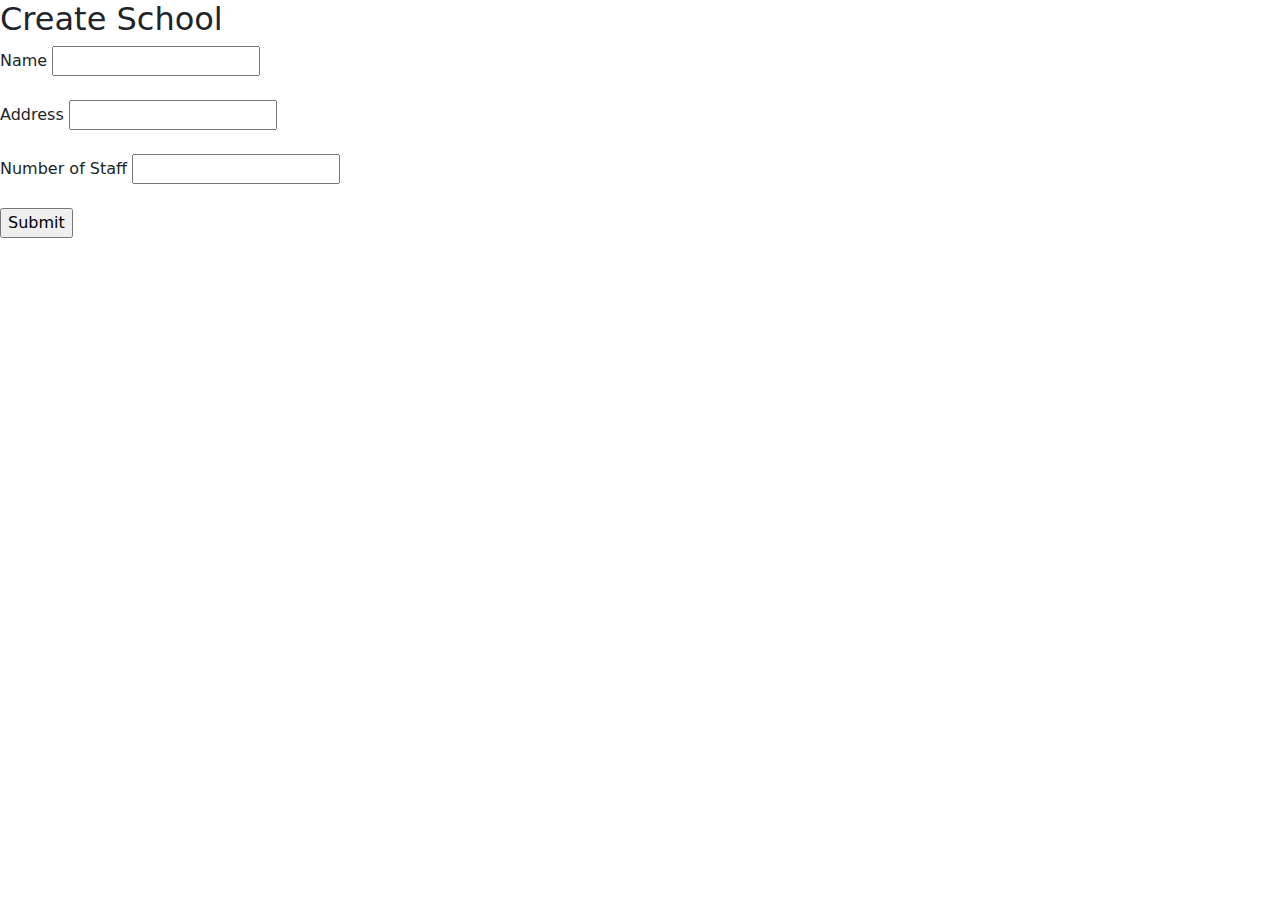
==== src/main/resources/templates/school/create.html @ 6acf583c "School management app: Todo(fix search by school name)" ====
<!DOCTYPE html>
<html lang="en" xmlns:th="http://www.thymeleaf.org">
<head>
    <meta charset="UTF-8">
    <title>School Mgt System</title>
    <!-- Latest compiled and minified CSS -->
    <link href="https://cdn.jsdelivr.net/npm/bootstrap@5.3.2/dist/css/bootstrap.min.css" rel="stylesheet">
</head>
<body>
<h2>Create School</h2>
<form th:action="@{register}" method="post">


    <label>Name</label>
    <input type="text" name="name"  />
    <br><br>

    <label>Address</label>
    <input type="text" name="address"  />
    <br><br>

    <label>Number of Staff</label>
    <input type="number" name="no_of_staff"  />
    <br><br>

    <input type="submit" name="Save"  />
</form>

<!-- Latest compiled JavaScript -->
<script src="https://cdn.jsdelivr.net/npm/bootstrap@5.3.2/dist/js/bootstrap.bundle.min.js"></script>
</body>
</html>
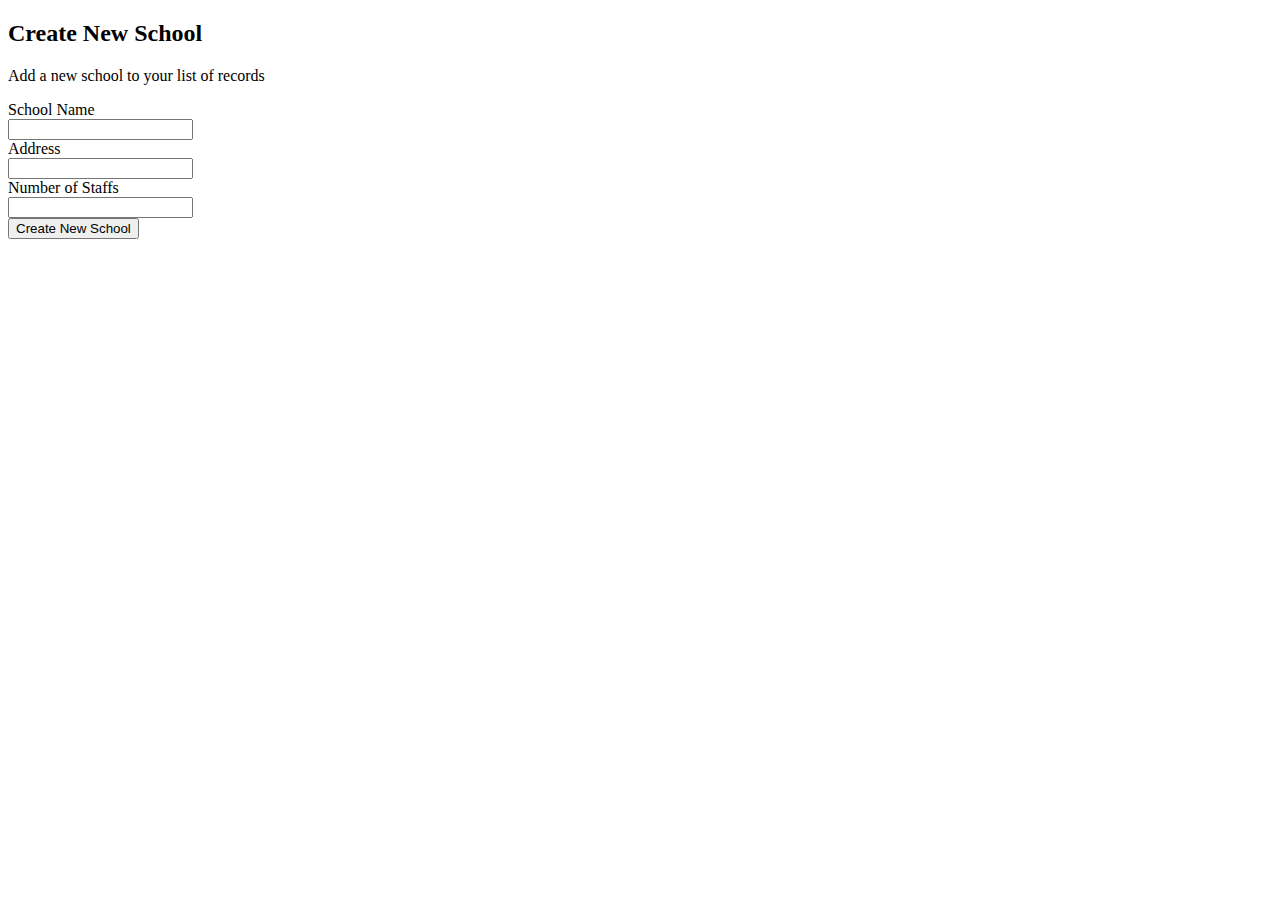
==== commit f1760c70: "feat: update the ui and add customized interactions" ====
--- a/src/main/resources/templates/school/create.html
+++ b/src/main/resources/templates/school/create.html
@@ -1,32 +1,57 @@
 <!DOCTYPE html>
 <html lang="en" xmlns:th="http://www.thymeleaf.org">
+
 <head>
     <meta charset="UTF-8">
-    <title>School Mgt System</title>
-    <!-- Latest compiled and minified CSS -->
-    <link href="https://cdn.jsdelivr.net/npm/bootstrap@5.3.2/dist/css/bootstrap.min.css" rel="stylesheet">
+    <title>Create School</title>
+    <link th:href="@{/css/index.css}" rel="stylesheet" type="text/css" />
+    <script th:src="@{/js/index.js}" type="text/js"></script>
 </head>
-<body>
-<h2>Create School</h2>
-<form th:action="@{register}" method="post">
+
+<body class="min-h-screen flex flex-col">
+    <header th:replace="~{fragments/header.html :: header}"></header>
+    <main class="flex-1 py-10 bg-slate-50">
+        <div class="custom-container">
+            <div class="mx-auto max-w-2xl text-center">
+                <h2 class="text-3xl font-bold tracking-tight text-gray-900 sm:text-4xl">Create New School</h2>
+                <p class="mt-2 text-lg leading-8 text-gray-600">Add a new school to your list of records</p>
+            </div>
+            <form th:action="@{register}" method="POST" class="mx-auto mt-16 max-w-xl sm:mt-20">
+                <div class="space-y-6">
+                    <div>
+                        <label for="name" class="form-label">School
+                            Name</label>
+                        <div class="mt-2.5">
+                            <input type="text" name="name" id="name"
+                                   class="form-control">
+                        </div>
+                    </div>
+                    <div>
+                        <label for="address" class="form-label">Address</label>
+                        <div class="mt-2.5">
+                            <input type="text" name="address" id="address"
+                                   class="form-control">
+                        </div>
+                    </div>
+                    <div>
+                        <label for="no_of_staff" class="form-label">Number of
+                            Staffs</label>
+                        <div class="mt-2.5">
+                            <input type="number" name="no_of_staff" id="no_of_staff"
+                                   class="form-control">
+                        </div>
+                    </div>
+                </div>
+                <div class="mt-10">
+                    <button type="submit"
+                            class="submit-btn">Create
+                        New School</button>
+                </div>
+            </form>
+        </div>
+    </main>
+    <footer th:replace="~{fragments/footer.html :: footer}"></footer>
+</body>
 
 
-    <label>Name</label>
-    <input type="text" name="name"  />
-    <br><br>
-
-    <label>Address</label>
-    <input type="text" name="address"  />
-    <br><br>
-
-    <label>Number of Staff</label>
-    <input type="number" name="no_of_staff"  />
-    <br><br>
-
-    <input type="submit" name="Save"  />
-</form>
-
-<!-- Latest compiled JavaScript -->
-<script src="https://cdn.jsdelivr.net/npm/bootstrap@5.3.2/dist/js/bootstrap.bundle.min.js"></script>
-</body>
 </html>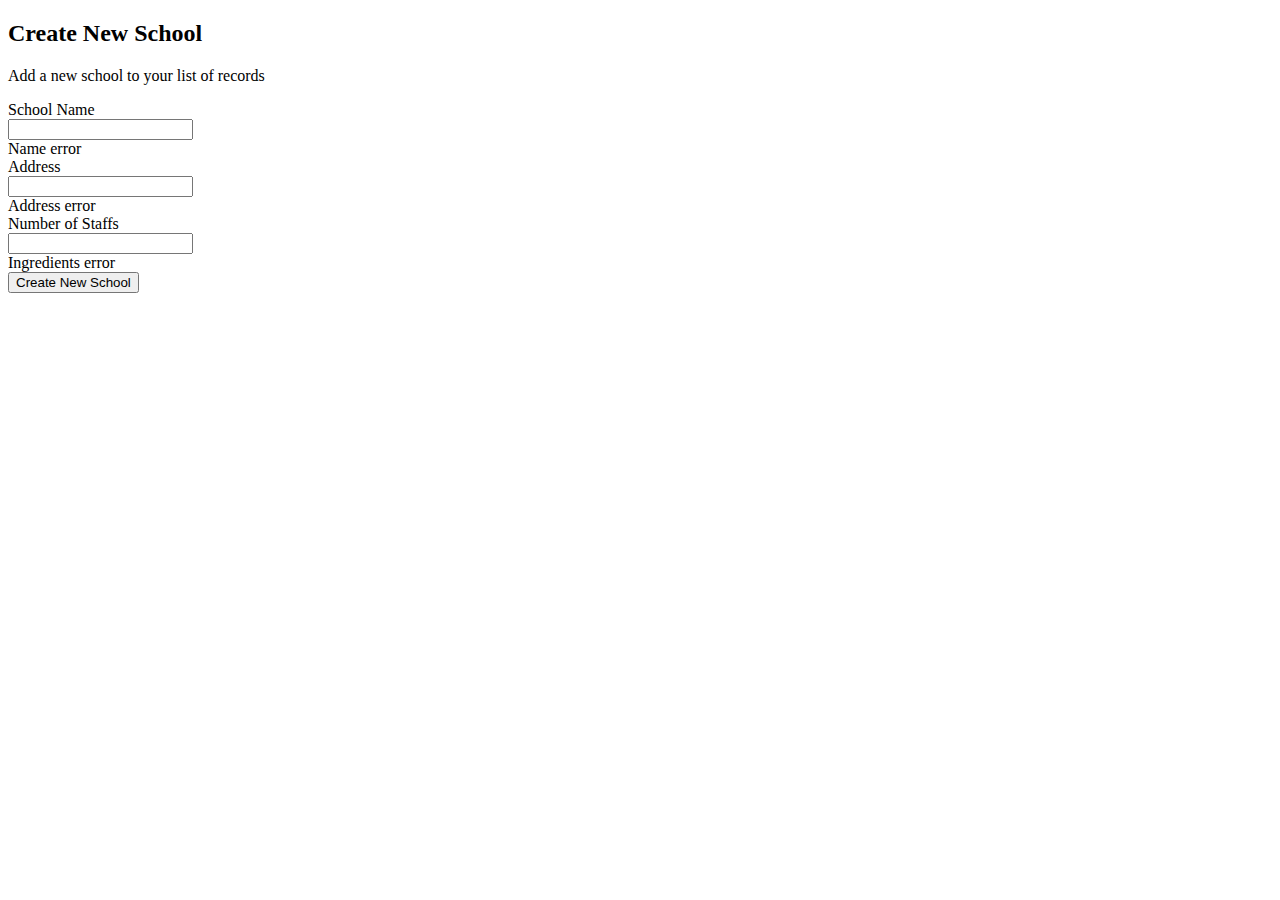
==== commit 31d5f04c: "feat: add validation to create and update school page" ====
--- a/src/main/resources/templates/school/create.html
+++ b/src/main/resources/templates/school/create.html
@@ -16,30 +16,37 @@
                 <h2 class="text-3xl font-bold tracking-tight text-gray-900 sm:text-4xl">Create New School</h2>
                 <p class="mt-2 text-lg leading-8 text-gray-600">Add a new school to your list of records</p>
             </div>
-            <form th:action="@{register}" method="POST" class="mx-auto mt-16 max-w-xl sm:mt-20">
+            <form th:action="@{/school/register}" method="POST" class="mx-auto mt-16 max-w-xl sm:mt-20"
+                  th:object="${school}">
                 <div class="space-y-6">
                     <div>
                         <label for="name" class="form-label">School
                             Name</label>
                         <div class="mt-2.5">
-                            <input type="text" name="name" id="name"
+                            <input th:field="*{name}" type="text" name="name" id="name"
                                    class="form-control">
                         </div>
+                        <span class="validation-error" th:if="${#fields.hasErrors('name')}"
+                              th:errors="*{name}">Name error</span>
                     </div>
                     <div>
                         <label for="address" class="form-label">Address</label>
                         <div class="mt-2.5">
-                            <input type="text" name="address" id="address"
+                            <input th:field="*{address}" type="text" name="address" id="address"
                                    class="form-control">
                         </div>
+                        <span class="validation-error" th:if="${#fields.hasErrors('address')}"
+                              th:errors="*{address}">Address error</span>
                     </div>
                     <div>
                         <label for="no_of_staff" class="form-label">Number of
                             Staffs</label>
                         <div class="mt-2.5">
-                            <input type="number" name="no_of_staff" id="no_of_staff"
+                            <input th:field="*{no_of_staff}" type="number" name="no_of_staff" id="no_of_staff"
                                    class="form-control">
                         </div>
+                        <span class="validation-error" th:if="${#fields.hasErrors('no_of_staff')}"
+                              th:errors="*{no_of_staff}">Ingredients error</span>
                     </div>
                 </div>
                 <div class="mt-10">
